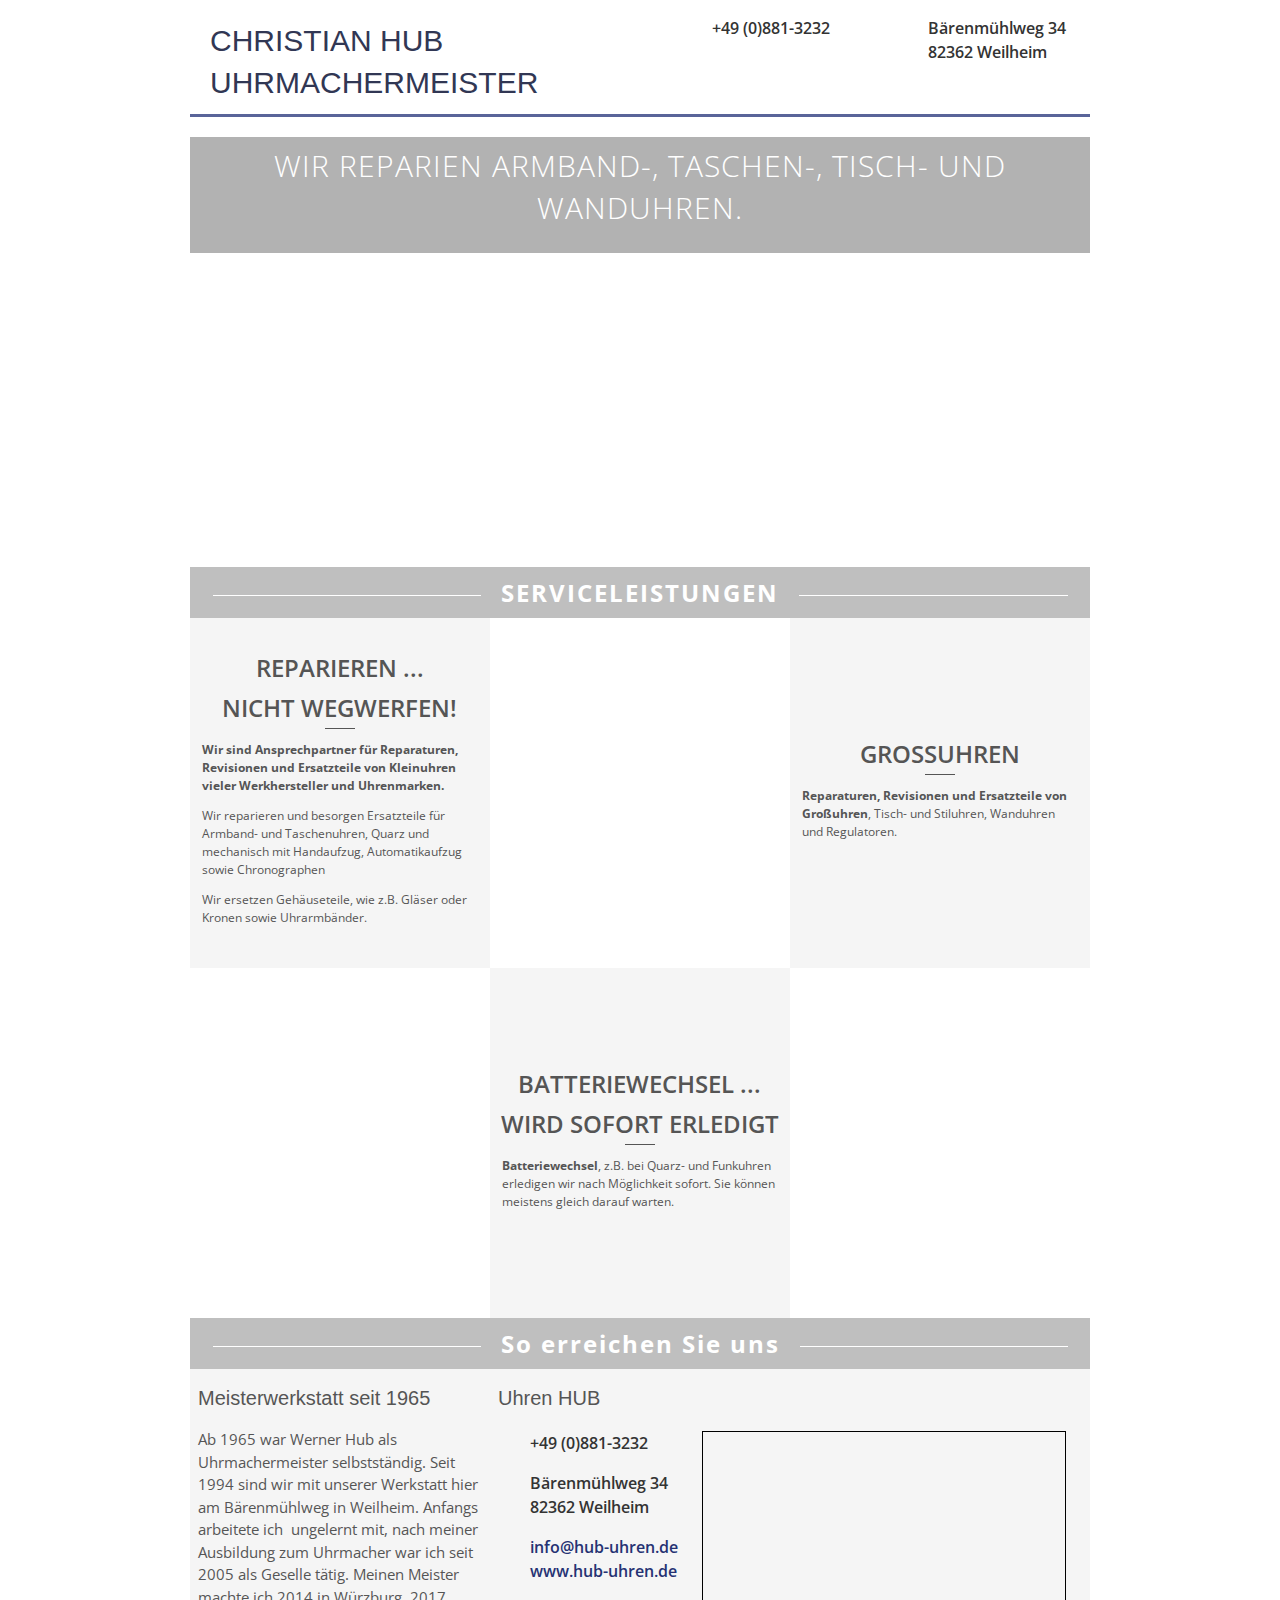
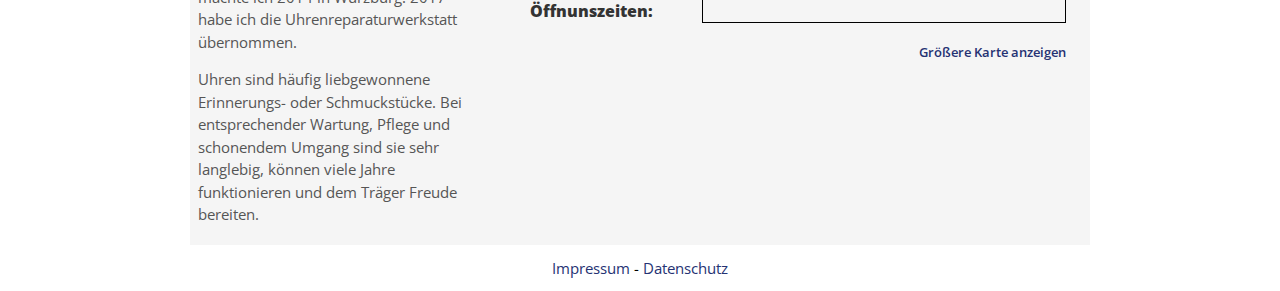
==== new/index.html @ 14f4758a "body" ====
<!DOCTYPE html>
<html dir="ltr" lang="de">
<head>
  <meta charset="UTF-8">
  <meta name="viewport" content="width=device-width, initial-scale=1.0">
<!--  
  <link rel="stylesheet" href="./assets/css/bootstrap.css?1.0.703" media="screen" />
  <script type="text/javascript" src="./assets/js/bootstrap.min.js?1.0.703"></script>
-->

<!--[if lte IE 9]>
<link rel="stylesheet" href="./assets/css/layout.ie.css?1.0.703">
<script src="./assets/js/layout.ie.js?1.0.703"></script>
<![endif]-->
<!--
<script type="text/javascript" src="./assets/js/layout.core.js"></script>
<script src="./assets/js/CloudZoom.js?1.0.703"></script>
<script src="./assets/js/script.js?1.0.703"></script>
  <link rel="stylesheet" href="./assets/css/style.css?1.0.703">
-->  
  <title>Uhren Hub, Weilheim - Werkstatt Reparatur von Uhren aller Art</title>
  <meta charset="utf-8">
  <meta name="web_author" content="Michael Krocka" />
  <meta name="generated" content="2018.06.10" />
  <meta name="robots" content="INDEX, FOLLOW" />
  <meta name="revisit-after" content="5 days" />
  <meta name="distribution" content="global" />
  <meta name="audience" content="Alle" />
  <meta name="publisher" content="mundini webdesign" />
  <meta name="author" content="Christian Hub">
  <meta name="keywords" content="Uhr,Uhren,Reparatur,Weilheim,Uhren reparieren, Reparatur von Uhren,Batteriewechsel,Instandsetzung von Uhren">
  <meta name="abstract"  content="Wir reparieren Uhren aller Art. Taschenuhren, Armbanduhren und Großuhren">
  <meta name="description" content="Christian Hub Uhrmachermeister. Wir reparieren Uhren aller Art in unserer Meisterwerkstatt - ein Familienunternehmen in Weilheim.">
  <meta name="copyright" content="Christian Hub, Uhrmachermeister">
  <meta name="keywords" content="HTML, CSS, JavaScript">

  <link href="https://fonts.googleapis.com/css?family=Open+Sans:300,300italic,regular,italic,600,600italic,700,700italic,800,800italic&subset=latin" rel="stylesheet" type="text/css">
  <link rel="stylesheet" href="https://www.w3schools.com/w3css/4/w3.css">
  <link rel="stylesheet" type="text/css" href="css/awesome6/css/all.min.css">

  <script src="https://www.w3schools.com/lib/w3.js"></script> 
  <script src="https://releases.jquery.com/git/jquery-git.min.js"></script>
  <script>
    // #####################################################
    jQuery(async function($) {
      $('body').hide();
//      $('#id_Map').attr('src', $('#id_Map').attr('src'));
      let X = await $.get("office.json");

      for (let x in X) {
        let e = $('.'+x),
            v = e.css("white-space") == "pre-line" ?
            X[x].replace(/ /g, "&nbsp;") : X[x];
            
        e.html(v);
      }
      $('body').show();
    });
    // #####################################################
  </script>
  
<style>
body {
  width:100%;
  height:100%;
  padding:0;
  margin:0;
  border:0;
  color: #555555;
  background-attachment: fixed;
  background-repeat: repeat;
  background-image: url(img/body.jpg);
  background-position: top left;
  font-family: Open Sans;
}
div.cell {
  height:350px;
  color: #555555;
  background-repeat: no-repeat;
  background-attachment: scroll;
  background-position: center center;
  background-size: cover;
}
div.middle {
  display: flex;
  align-items: center;
}
div.cell .text {
  padding:0 1em 0 1em;
  font-size: 12px;
}

.white {
  background-color: #f5f5f5;
}
.gray {
  background-color: #bfbfbf;
  padding:0.5em;
}

.h-line {
  overflow: hidden;
  font-weight: bold;
  font-size: 24px;
  letter-spacing: 2px;
}
.h-line:before,
.h-line:after {
  background-color: #FFF;
  content: "";
  display: inline-block;
  height: 1px;
  position: relative;
  vertical-align: middle;
  width: 50%;
}
.h-line:before {
  right: 0.5em;
  margin-left: -50%;
}
.h-line:after {
  left: 0.5em;
  margin-right: -50%;
}

.div-line {
  margin: auto;
  width: 10%;
  height: 1px;
  background-color: #555555;
}

.h2 {
  display:inline-block;
  width:100%;
  line-height: 40px;
  text-transform: uppercase;
  font-size: 24px;
  font-weight: 600;
  text-align: center;
  padding: 0 0.1em 0 0.1em;
}

.office {
  line-height: 24px;
  font-size: 16px;
  color: #333333;
  font-weight: 600;
}
.office_time {
  white-space: pre-line;
}

div.reparatur {
  background-image: url(img/reparatur.jpg);
}
div.baterie {
  background-image: url(img/baterie.jpg);
}
div.uhren {
  background-image: url(img/uhren.jpg);
}

a {
  color: #253273;
  text-decoration: none;
}

h3 {
  font-size: 20px;
}

.header-row {
  border-bottom: 3px solid #596499;
}
.header {
  display: flex;
  align-items: center;
  padding:20px 20px 10px 20px;
  color: #313754;
  font-family: Verdana, Geneva, Arial, Helvetica, Sans-Serif;
  line-height: 42px;
  font-size: 30px;
  font-weight: 500;
  text-transform: uppercase;
}
.uhr-background {
  background-repeat: no-repeat;
  background-attachment: scroll;
  background-size: cover;
  height: 70vh;
  background-position: center center;
  background-image: url(img/uhr.jpg);
  height: 50vh;
  padding-top:20px;
}
.msg {
  line-height: 42px;
  letter-spacing: 1px;
  font-size: 30px;
  font-weight: 300;
  text-transform: uppercase;
  text-align: center;
  background-color: rgba(0, 0, 0, 0.3);
}
.msg-ext {
  line-height: 42px;
  letter-spacing: 1px;
  font-size: 18px;
  font-weight: 400;
  text-align: center;
  background-color: rgba(0, 0, 0, 0.3);
}
</style>
</head>
<body>
  <div class="w3-content" style="max-width:900px">

    <div class="header-row w3-white w3-row">
      <div class="w3-col l6 m8 w3-mobile">
        <div class="header">
          Christian Hub<br>Uhrmachermeister
        </div>
      </div>
      <div class="w3-padding w3-col l3 m2 w3-mobile">
        <table class="office w3-table" style="float:left" border="0">
          <tr>
            <td style="width:3em;white-space:nowrap;text-align:center">
              <br>
              <i class="fa-solid fa-phone fa-lg"></i>
            </td>
            <td style="white-space:nowrap">
              +49 (0)881-3232<br>
              <div class="office_time"></div>
            </td>
          </tr>
        </table>
      </div>
      <div class="w3-padding w3-right w3-col l3 m4 w3-mobile">
        <table class="office w3-table" style="float:right" border="0">
          <tr>
            <td style="width:3em;white-space:nowrap;text-align:center">
              <br>
              <i class="fa-solid fa-location-dot fa-lg"></i>
            </td>
            <td style="white-space:nowrap">Bärenmühlweg 34<br>82362 Weilheim</td>
          </tr>
        </table>
      </div>
    </div>

    <div class="uhr-background w3-row">
      <div class="msg w3-padding w3-text-white w3-col">
        Wir reparien Armband-, Taschen-, Tisch- und Wanduhren.
      </div>
      <div class="message msg-ext w3-padding w3-text-white w3-col"></div>
    </div>

    <div class="gray w3-container w3-row">
      <div class="w3-col w3-left" style="width:1em">&nbsp;</div>
      <div class="w3-col w3-right" style="width:1em">&nbsp;</div>
      <div class="h-line w3-rest w3-center">
        <span class="w3-text-white">SERVICELEISTUNGEN</span>
      </div>
    </div>

    <div class="grid w3-row">

      <div class="w3-col l4 m12 w3-mobile w3-row">
        <div class="cell white middle w3-col l12 m6 w3-mobile">
          <div>
            <span class="h2">
              REPARIEREN ...<br>NICHT WEGWERFEN!
            </span>
            <div class="div-line"></div>
            <p class="text" style="font-weight:bold">
              Wir sind Ansprechpartner für  Reparaturen,
              Revisionen und Ersatzteile von Kleinuhren
              vieler Werkhersteller und Uhrenmarken.
            </p>
            <p class="text">
              Wir reparieren und besorgen Ersatzteile für
              Armband- und Taschenuhren, Quarz und mechanisch
              mit Handaufzug, Automatikaufzug sowie Chronographen
            </p>
            <p class="text">
              Wir ersetzen Gehäuseteile, wie z.B. Gläser oder
              Kronen sowie Uhrarmbänder.
            </p>
          </div>
        </div>
        <div class="reparatur cell w3-col l12 m6 w3-mobile"></div>
      </div>

      <div class="w3-col l4 m12 w3-mobile w3-row">
        <div class="baterie cell w3-col l12 m6 w3-mobile w3-hide-small"></div>
        <div class="cell white middle w3-col l12 m6 w3-mobile">
          <div>
            <span class="h2">
              BATTERIEWECHSEL ...<br>WIRD SOFORT ERLEDIGT
            </span>
            <div class="div-line"></div>
            <p class="text">
              <b>Batteriewechsel</b>, z.B. bei Quarz- und Funkuhren erledigen wir nach Möglichkeit sofort. Sie können meistens gleich darauf warten. 
            </p>
          </div>
        </div>
        <div class="baterie cell w3-col l12 m6 w3-mobile w3-hide-large w3-hide-medium"></div>
      </div>

      <div class="w3-col l4 m12 w3-mobile w3-row">
        <div class="cell white middle w3-col l12 m6 w3-mobile">
          <div>
            <span class="h2">
              GROSSUHREN
            </span>
            <div class="div-line"></div>
            <p class="text">
              <b>Reparaturen, Revisionen und Ersatzteile
              von Großuhren</b>, Tisch- und Stiluhren,
              Wanduhren und Regulatoren.
            </p>
          </div>
        </div>
        <div class="uhren cell w3-col l12 m6 w3-mobile"></div>
      </div>

    </div>

    <div class="gray w3-container w3-row">
      <div class="w3-col w3-left" style="width:1em">&nbsp;</div>
      <div class="w3-col w3-right" style="width:1em">&nbsp;</div>
      <div class="h-line w3-rest w3-center">
        <span class="w3-text-white">So erreichen Sie uns</span>
      </div>
    </div>

    <div class="white w3-block w3-row">
      <div class="w3-padding-small w3-col l4 m12 w3-mobile">
        <h3>Meisterwerkstatt seit 1965</h3>
        <p>
          Ab 1965 war Werner Hub als Uhrmachermeister selbstständig.
          Seit 1994 sind wir mit unserer Werkstatt hier
          am Bärenmühlweg in Weilheim. Anfangs arbeitete ich&nbsp;
          ungelernt mit, nach meiner Ausbildung zum Uhrmacher
          war ich seit 2005 als Geselle tätig. Meinen Meister
          machte ich 2014 in Würzburg. 2017 habe ich
          die Uhrenreparaturwerkstatt übernommen.
        </p>
        <p>
          Uhren sind häufig liebgewonnene Erinnerungs- oder
          Schmuckstücke. Bei entsprechender Wartung, Pflege
          und schonendem Umgang sind sie sehr langlebig,
          können viele Jahre funktionieren und dem Träger
          Freude bereiten.
        </p>
      </div>
      <div class="w3-padding-small w3-col l8 m12 w3-mobile">
        <h3>Uhren HUB</h3>
        <table class="office w3-table" style="height:100%" border="0">
          <tr>
            <td style="width:1%;white-space:nowrap;text-align:center">
              <i class="fa-solid fa-phone"></i>
            </td>
            <td style="width:1%;white-space:nowrap">+49 (0)881-3232</td>
            <td rowspan="4" class="w3-padding" style="height:100%">
              <iframe id="id_Map"
                wwidth="425" hheight="350"
                frameborder="0" scrolling="no" marginheight="0" marginwidth="0"
                src="https://www.openstreetmap.org/export/embed.html?bbox=11.151133775711061%2C47.835420258373134%2C11.156948804855347%2C47.84006525354436&amp;layer=mapnik&amp;marker=47.837742807940124%2C11.154041290283203"
                style="width: 100%;height:100%;border: 1px solid black">
              </iframe>
            </td>
          </tr>
          <tr>
            <td style="width:1%;white-space:nowrap;text-align:center">
              <i class="fa-solid fa-location-dot"></i>
            </td>
            <td style="width:1%;white-space:nowrap">Bärenmühlweg 34<br>82362 Weilheim</td>
          </tr>
          <tr>
            <td style="width:1%;white-space:nowrap;text-align:center">
              <i class="fa-solid fa-envelope"></i>
            </td>
            <td style="width:1%;white-space:nowrap">
              <a href="mailto:info@hub-uhren.de">info@hub-uhren.de</a><br>
              <a href="https://www.hub-uhren.de">www.hub-uhren.de</a>
            </td>
          </tr>
          <tr>
            <td style="width:1%;white-space:nowrap;text-align:center">
              <i class="fa-solid fa-magnifying-glass"></i>
            </td>
            <td style="width:1%;white-space:nowrap">
              <b>Öffnunszeiten:</b>
              <div class="office_time"></div>
            </td>
          </tr>
          <tr>
            <td colspan="3" class="w3-padding" style="text-align:right">
              <small><a href="https://www.openstreetmap.org/?mlat=47.83774&amp;mlon=11.15404#map=17/47.83774/11.15404">Größere Karte anzeigen</a></small>
            </td>
          </tr>
        </table>
      </div>
    </div>

    <div class="text w3-container w3-white w3-center w3-padding-large">
      <a href="impressum.html">Impressum</a>
      -
      <a href="datenschutz.html">Datenschutz</a>
    </div>
  </div>
</body>
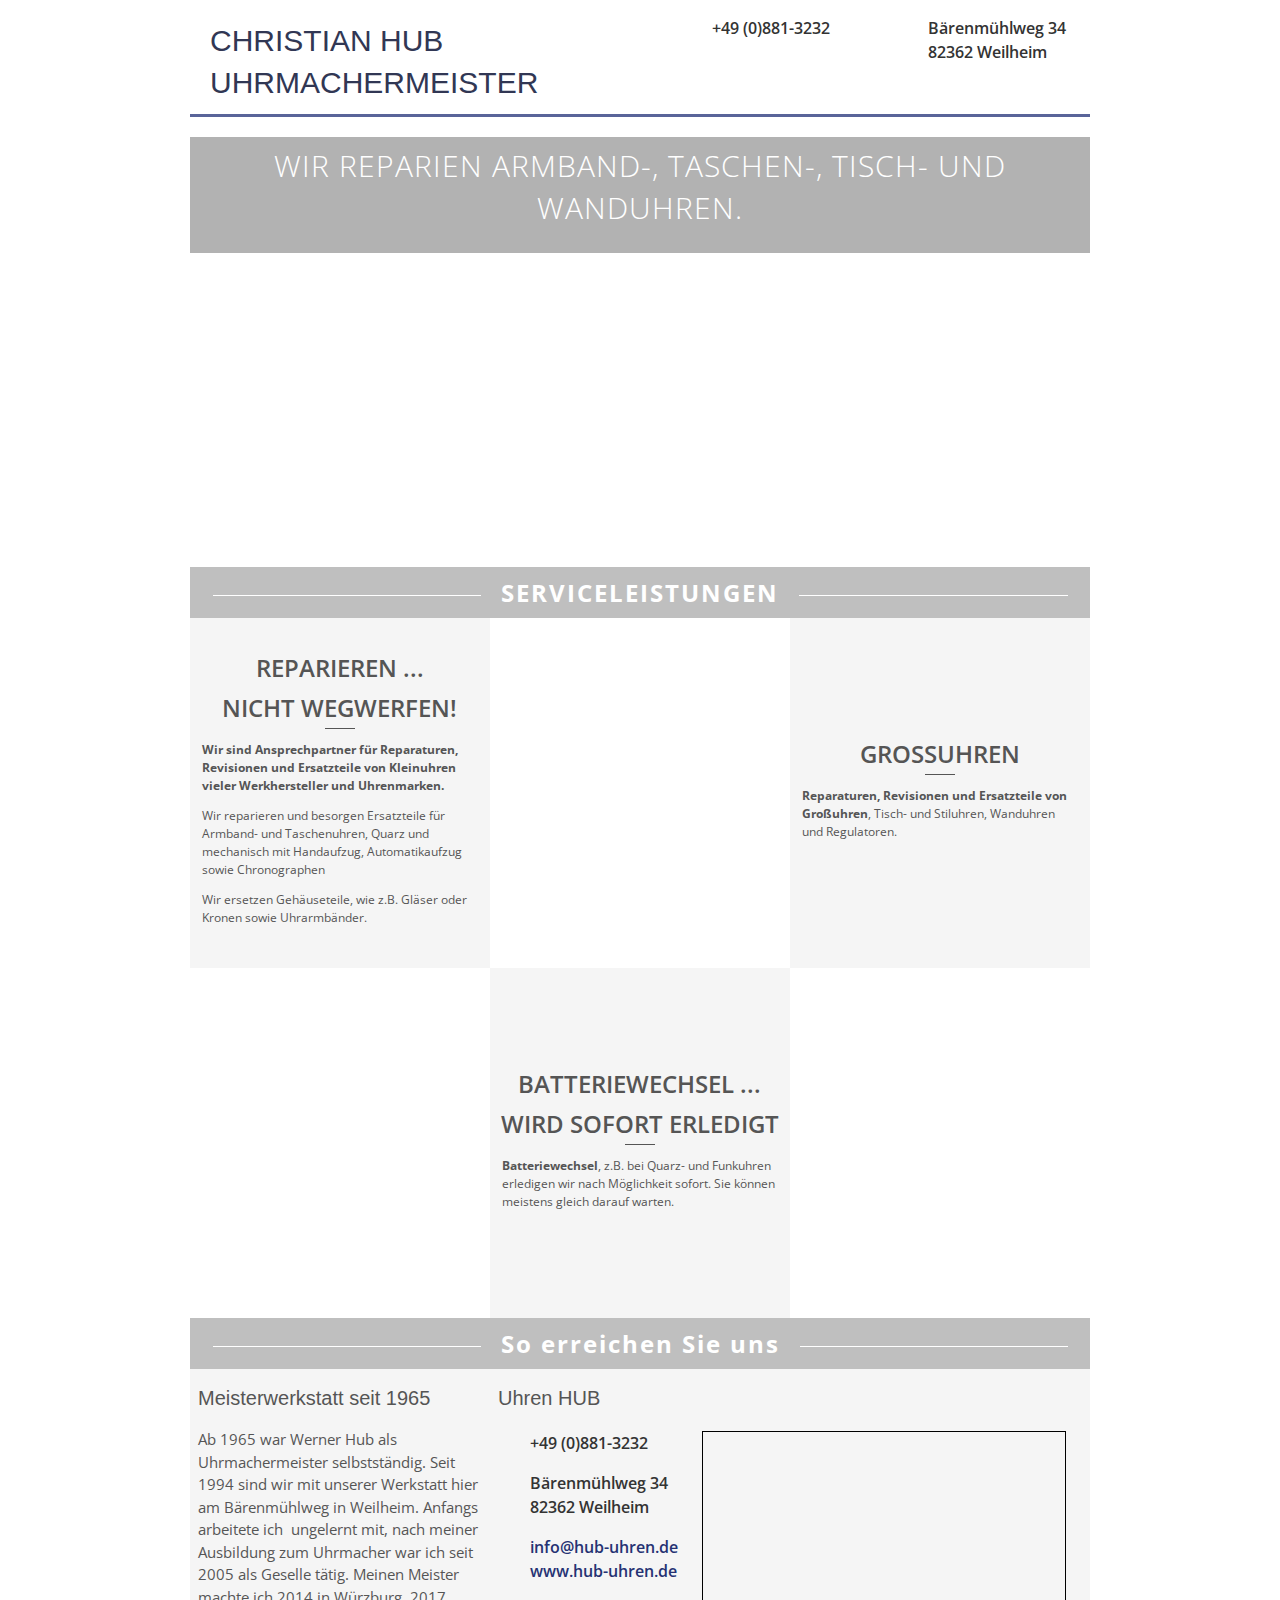
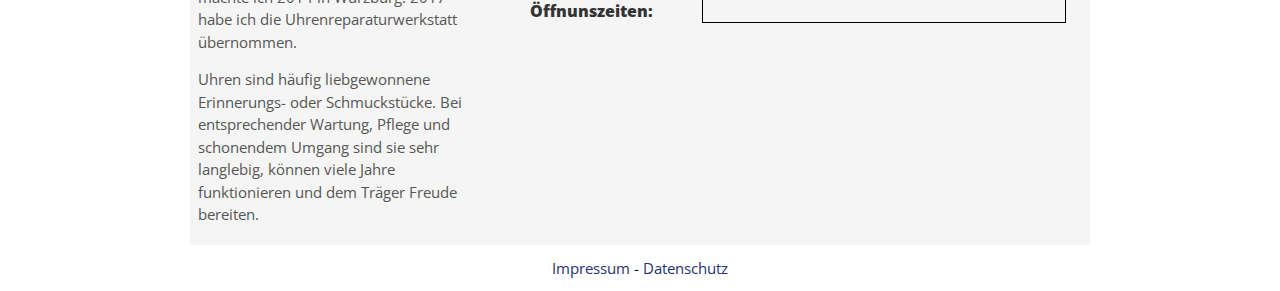
==== commit 492377fb: "clean" ====
--- a/new/index.html
+++ b/new/index.html
@@ -1,25 +1,9 @@
 <!DOCTYPE html>
 <html dir="ltr" lang="de">
 <head>
+  <title>Uhren Hub, Weilheim - Werkstatt Reparatur von Uhren aller Art</title>
   <meta charset="UTF-8">
   <meta name="viewport" content="width=device-width, initial-scale=1.0">
-<!--  
-  <link rel="stylesheet" href="./assets/css/bootstrap.css?1.0.703" media="screen" />
-  <script type="text/javascript" src="./assets/js/bootstrap.min.js?1.0.703"></script>
--->
-
-<!--[if lte IE 9]>
-<link rel="stylesheet" href="./assets/css/layout.ie.css?1.0.703">
-<script src="./assets/js/layout.ie.js?1.0.703"></script>
-<![endif]-->
-<!--
-<script type="text/javascript" src="./assets/js/layout.core.js"></script>
-<script src="./assets/js/CloudZoom.js?1.0.703"></script>
-<script src="./assets/js/script.js?1.0.703"></script>
-  <link rel="stylesheet" href="./assets/css/style.css?1.0.703">
--->  
-  <title>Uhren Hub, Weilheim - Werkstatt Reparatur von Uhren aller Art</title>
-  <meta charset="utf-8">
   <meta name="web_author" content="Michael Krocka" />
   <meta name="generated" content="2018.06.10" />
   <meta name="robots" content="INDEX, FOLLOW" />
@@ -37,14 +21,12 @@
   <link href="https://fonts.googleapis.com/css?family=Open+Sans:300,300italic,regular,italic,600,600italic,700,700italic,800,800italic&subset=latin" rel="stylesheet" type="text/css">
   <link rel="stylesheet" href="https://www.w3schools.com/w3css/4/w3.css">
   <link rel="stylesheet" type="text/css" href="css/awesome6/css/all.min.css">
-
-  <script src="https://www.w3schools.com/lib/w3.js"></script> 
+  <link rel="stylesheet" type="text/css" href="css/index.css">
+
   <script src="https://releases.jquery.com/git/jquery-git.min.js"></script>
   <script>
     // #####################################################
     jQuery(async function($) {
-      $('body').hide();
-//      $('#id_Map').attr('src', $('#id_Map').attr('src'));
       let X = await $.get("office.json");
 
       for (let x in X) {
@@ -54,163 +36,10 @@
             
         e.html(v);
       }
-      $('body').show();
     });
     // #####################################################
   </script>
-  
 <style>
-body {
-  width:100%;
-  height:100%;
-  padding:0;
-  margin:0;
-  border:0;
-  color: #555555;
-  background-attachment: fixed;
-  background-repeat: repeat;
-  background-image: url(img/body.jpg);
-  background-position: top left;
-  font-family: Open Sans;
-}
-div.cell {
-  height:350px;
-  color: #555555;
-  background-repeat: no-repeat;
-  background-attachment: scroll;
-  background-position: center center;
-  background-size: cover;
-}
-div.middle {
-  display: flex;
-  align-items: center;
-}
-div.cell .text {
-  padding:0 1em 0 1em;
-  font-size: 12px;
-}
-
-.white {
-  background-color: #f5f5f5;
-}
-.gray {
-  background-color: #bfbfbf;
-  padding:0.5em;
-}
-
-.h-line {
-  overflow: hidden;
-  font-weight: bold;
-  font-size: 24px;
-  letter-spacing: 2px;
-}
-.h-line:before,
-.h-line:after {
-  background-color: #FFF;
-  content: "";
-  display: inline-block;
-  height: 1px;
-  position: relative;
-  vertical-align: middle;
-  width: 50%;
-}
-.h-line:before {
-  right: 0.5em;
-  margin-left: -50%;
-}
-.h-line:after {
-  left: 0.5em;
-  margin-right: -50%;
-}
-
-.div-line {
-  margin: auto;
-  width: 10%;
-  height: 1px;
-  background-color: #555555;
-}
-
-.h2 {
-  display:inline-block;
-  width:100%;
-  line-height: 40px;
-  text-transform: uppercase;
-  font-size: 24px;
-  font-weight: 600;
-  text-align: center;
-  padding: 0 0.1em 0 0.1em;
-}
-
-.office {
-  line-height: 24px;
-  font-size: 16px;
-  color: #333333;
-  font-weight: 600;
-}
-.office_time {
-  white-space: pre-line;
-}
-
-div.reparatur {
-  background-image: url(img/reparatur.jpg);
-}
-div.baterie {
-  background-image: url(img/baterie.jpg);
-}
-div.uhren {
-  background-image: url(img/uhren.jpg);
-}
-
-a {
-  color: #253273;
-  text-decoration: none;
-}
-
-h3 {
-  font-size: 20px;
-}
-
-.header-row {
-  border-bottom: 3px solid #596499;
-}
-.header {
-  display: flex;
-  align-items: center;
-  padding:20px 20px 10px 20px;
-  color: #313754;
-  font-family: Verdana, Geneva, Arial, Helvetica, Sans-Serif;
-  line-height: 42px;
-  font-size: 30px;
-  font-weight: 500;
-  text-transform: uppercase;
-}
-.uhr-background {
-  background-repeat: no-repeat;
-  background-attachment: scroll;
-  background-size: cover;
-  height: 70vh;
-  background-position: center center;
-  background-image: url(img/uhr.jpg);
-  height: 50vh;
-  padding-top:20px;
-}
-.msg {
-  line-height: 42px;
-  letter-spacing: 1px;
-  font-size: 30px;
-  font-weight: 300;
-  text-transform: uppercase;
-  text-align: center;
-  background-color: rgba(0, 0, 0, 0.3);
-}
-.msg-ext {
-  line-height: 42px;
-  letter-spacing: 1px;
-  font-size: 18px;
-  font-weight: 400;
-  text-align: center;
-  background-color: rgba(0, 0, 0, 0.3);
-}
 </style>
 </head>
 <body>
@@ -367,7 +196,7 @@
               <iframe id="id_Map"
                 wwidth="425" hheight="350"
                 frameborder="0" scrolling="no" marginheight="0" marginwidth="0"
-                src="https://www.openstreetmap.org/export/embed.html?bbox=11.151133775711061%2C47.835420258373134%2C11.156948804855347%2C47.84006525354436&amp;layer=mapnik&amp;marker=47.837742807940124%2C11.154041290283203"
+                src="//maps.google.com/maps?output=embed&q=Bärenmühlweg 34, 82362 Weilheim&z=14&t=m&hl=English"
                 style="width: 100%;height:100%;border: 1px solid black">
               </iframe>
             </td>
@@ -394,11 +223,6 @@
             <td style="width:1%;white-space:nowrap">
               <b>Öffnunszeiten:</b>
               <div class="office_time"></div>
-            </td>
-          </tr>
-          <tr>
-            <td colspan="3" class="w3-padding" style="text-align:right">
-              <small><a href="https://www.openstreetmap.org/?mlat=47.83774&amp;mlon=11.15404#map=17/47.83774/11.15404">Größere Karte anzeigen</a></small>
             </td>
           </tr>
         </table>
--- a/new/css/index.css
+++ b/new/css/index.css
@@ -0,0 +1,151 @@
+body {
+  width:100%;
+  height:100%;
+  padding:0;
+  margin:0;
+  border:0;
+  color: #555555;
+  background-attachment: fixed;
+  background-repeat: repeat;
+  background-image: url(../img/body.jpg);
+  background-position: top left;
+  font-family: Open Sans;
+}
+div.cell {
+  height:350px;
+  color: #555555;
+  background-repeat: no-repeat;
+  background-attachment: scroll;
+  background-position: center center;
+  background-size: cover;
+}
+div.middle {
+  display: flex;
+  align-items: center;
+}
+div.cell .text {
+  padding:0 1em 0 1em;
+  font-size: 12px;
+}
+
+.white {
+  background-color: #f5f5f5;
+}
+.gray {
+  background-color: #bfbfbf;
+  padding:0.5em;
+}
+
+.h-line {
+  overflow: hidden;
+  font-weight: bold;
+  font-size: 24px;
+  letter-spacing: 2px;
+}
+.h-line:before,
+.h-line:after {
+  background-color: #FFF;
+  content: "";
+  display: inline-block;
+  height: 1px;
+  position: relative;
+  vertical-align: middle;
+  width: 50%;
+}
+.h-line:before {
+  right: 0.5em;
+  margin-left: -50%;
+}
+.h-line:after {
+  left: 0.5em;
+  margin-right: -50%;
+}
+
+.div-line {
+  margin: auto;
+  width: 10%;
+  height: 1px;
+  background-color: #555555;
+}
+
+.h2 {
+  display:inline-block;
+  width:100%;
+  line-height: 40px;
+  text-transform: uppercase;
+  font-size: 24px;
+  font-weight: 600;
+  text-align: center;
+  padding: 0 0.1em 0 0.1em;
+}
+
+.office {
+  line-height: 24px;
+  font-size: 16px;
+  color: #333333;
+  font-weight: 600;
+}
+.office_time {
+  white-space: pre-line;
+}
+
+div.reparatur {
+  background-image: url(../img/reparatur.jpg);
+}
+div.baterie {
+  background-image: url(../img/baterie.jpg);
+}
+div.uhren {
+  background-image: url(../img/uhren.jpg);
+}
+
+a {
+  color: #253273;
+  text-decoration: none;
+}
+
+h3 {
+  font-size: 20px;
+}
+
+.header-row {
+  border-bottom: 3px solid #596499;
+}
+.header {
+  display: flex;
+  align-items: center;
+  padding:20px 20px 10px 20px;
+  color: #313754;
+  font-family: Verdana, Geneva, Arial, Helvetica, Sans-Serif;
+  line-height: 42px;
+  font-size: 30px;
+  font-weight: 500;
+  text-transform: uppercase;
+}
+.uhr-background {
+  background-repeat: no-repeat;
+  background-attachment: scroll;
+  background-size: cover;
+  height: 70vh;
+  background-position: center center;
+  background-image: url(../img/uhr.jpg);
+  height: 50vh;
+  padding-top:20px;
+}
+.msg {
+  line-height: 42px;
+  letter-spacing: 1px;
+  font-size: 30px;
+  font-weight: 300;
+  text-transform: uppercase;
+  text-align: center;
+  background-color: rgba(0, 0, 0, 0.3);
+}
+.msg-ext {
+  line-height: 42px;
+  letter-spacing: 1px;
+  font-size: 18px;
+  font-weight: 400;
+  text-align: center;
+  background-color: rgba(0, 0, 0, 0.3);
+}
